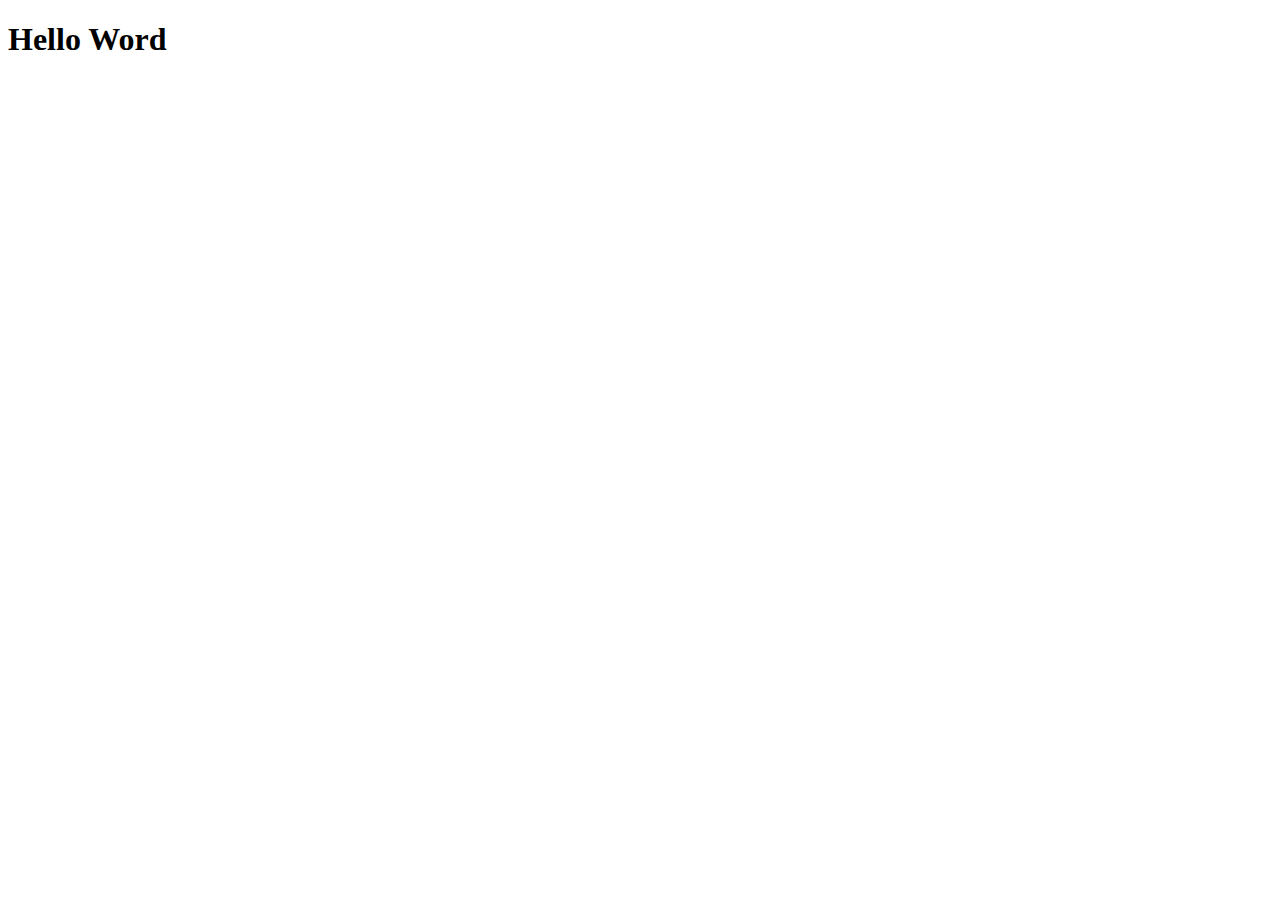
==== index.html @ 11cdcdc0 "first commit" ====
<!DOCTYPE html>
<html lang="en">
<head>
  <meta charset="UTF-8">
  <meta name="viewport" content="width=device-width, initial-scale=1.0">
  <title>Document</title>
</head>
<body>
  <h1>Hello Word</h1>
</body>
</html>
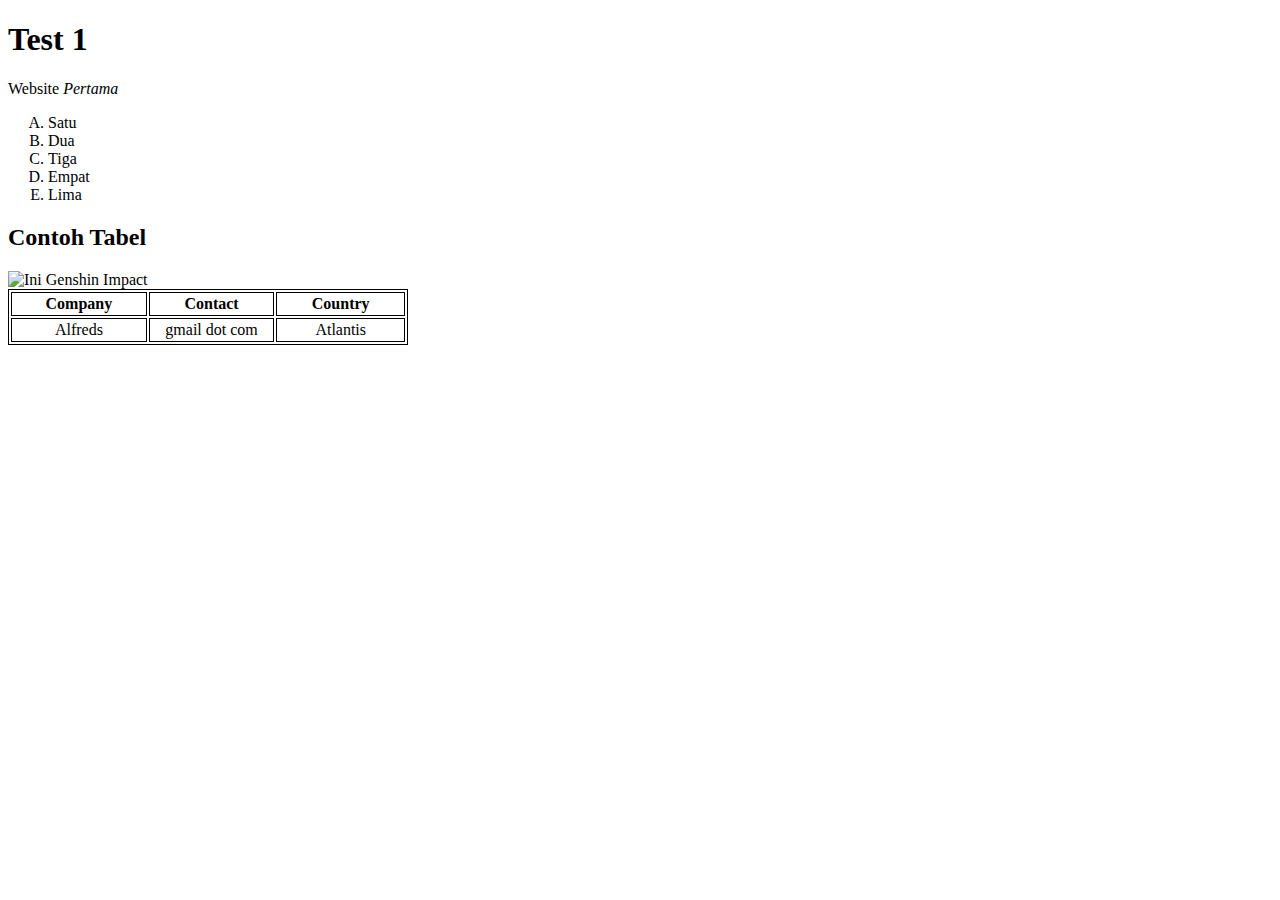
==== commit cc209049: "nambah form" ====
--- a/index.html
+++ b/index.html
@@ -1,11 +1,51 @@
 <!DOCTYPE html>
 <html lang="en">
-<head>
-  <meta charset="UTF-8">
-  <meta name="viewport" content="width=device-width, initial-scale=1.0">
-  <title>Document</title>
-</head>
-<body>
-  <h1>Hello Word</h1>
-</body>
-</html>+  <head>
+    <meta charset="UTF-8" />
+    <meta name="viewport" content="width=device-width, initial-scale=1.0" />
+    <title>Document</title>
+
+    <style>
+      table,
+      th,
+      tr,
+      td {
+        border: 1px solid black;
+        text-align: center;
+        width: 400px;
+        height: 20px;
+      }
+    </style>
+  </head>
+  <body>
+    <h1>Test 1</h1>
+    <p>Website <i>Pertama</i></p>
+
+    <ol type="A">
+      <li>Satu</li>
+      <li>Dua</li>
+      <li>Tiga</li>
+      <li>Empat</li>
+      <li>Lima</li>
+    </ol>
+    <h2>Contoh Tabel</h2>
+    <img
+      src="https://act.hoyoverse.com/puzzle/upload/puzzle/2023/05/22/6b9d165b6db4d435c17e44f28ec509bb_4771876203817057681.png?x-oss-process=image/format,webp/quality,Q_90"
+      alt="Ini Genshin Impact"
+      width="400px"
+    />
+
+    <table id="myTable">
+      <tr>
+        <th>Company</th>
+        <th>Contact</th>
+        <th>Country</th>
+      </tr>
+      <tr>
+        <td>Alfreds</td>
+        <td>gmail dot com</td>
+        <td>Atlantis</td>
+      </tr>
+    </table>
+  </body>
+</html>
